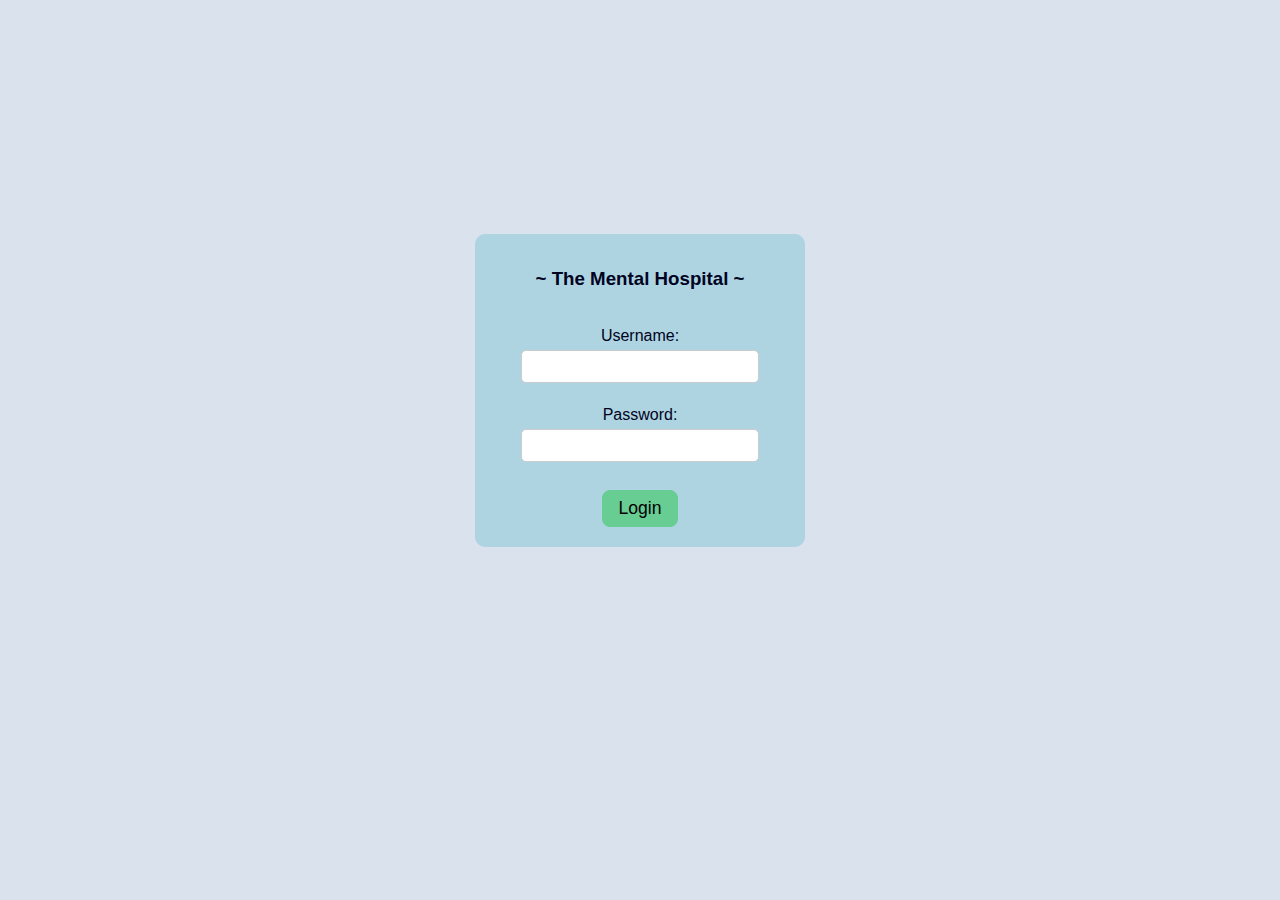
==== WebContent/index.html @ 732397f2 "Init" ====
<!DOCTYPE html>
<html>

<head>
	<meta charset="ISO-8859-1">
	<title>Hospital</title>
	<link rel="stylesheet" type="text/css" href="style.css">

	<script type="text/javascript" src="https://code.jquery.com/jquery-1.7.2.min.js"></script>
</head>

<body>

	<div class="container">
		<div class="login-form">
			<h3>~ The Mental Hospital ~</h3><br>

			Username: <input class="login-input" type="text" id="username"><br>
			Password: <input class="login-input" type="password" id="password"><br>
			<button id="login_button" class="login-button">Login</button>
		</div>
	</div>

	<script>
		const link = "http://localhost:8080/MyWebsite-0.0.1-SNAPSHOT/rest/";

		function handleLogin() {
			const username = document.getElementById("username").value;
			const password = document.getElementById("password").value;

			// Make a POST request to the /login endpoint
			fetch('http://localhost:8080/MyWebsite-0.0.1-SNAPSHOT/rest/users/login', {
				method: 'POST',
				headers: {
					'Content-Type': 'application/json',
				},
				body: JSON.stringify({ username, password }),
			})
				.then(response => response.json())
				.then(data => {
					console.log('Success:', data);
					localStorage.setItem('token', data.token);
					window.location.href = "http://localhost:8080/MyWebsite-0.0.1-SNAPSHOT/views/all_patients.html";
				})
				.catch(error => {
					console.error('Error during login:', error);
				});

		}

		const login_button = document.getElementById("login_button");
		login_button.addEventListener("click", handleLogin);
	</script>
</body>

</html>
---- WebContent/style.css ----
body {
	background-color: #dae2ed;
	color: rgb(0, 3, 33);
	font-family: Arial, Helvetica, sans-serif;
}

.container {
	display: flex;
	align-items: center;
	justify-content: center;
	height: 85vh;
}

.hidden {
	display: none !important;
}

/* Login Form */

.login-form {
	display: flex;
	flex-direction: column;
	align-items: center;
	justify-content: center;

	background-color: #aed4e2;

	border-radius: 10px;
	padding: 15px;
	margin: 10px;
	width: 300px;
}

.login-input {
	margin: 5px;
	padding: 5px;
	font-size: 1.1rem;
	border-radius: 5px;
	border: 1px solid #ccc;
}

.login-input:focus {
	outline: none;
}

.login-button {
	margin: 5px;
	padding: 7px 15px;
	font-size: 1.1rem;
	border-radius: 8px;
	border: 1px solid #68cd92;
	background-color: #68cd92;

	cursor: pointer;
	transition: all 0.3s ease-in-out;
}

.login-button:hover {
	padding: 7px 23px;
	border-radius: 3px;
	border: 1px solid #57b37d;
	background-color: #33cd73;
	box-shadow: 0px 0px 10px 0px rgba(38, 255, 0, 0.75);
}

/* ALL PATIENTS TABLE */
.table-container {
	display: flex;
	align-items: flex-start;
	justify-content: center;
	height: 70vh;
	margin-top: 1rem;
}

.all-container {
	display: flex;
	flex-direction: column;
	align-items: center;
	justify-content: center;
}

.patients-table {
	width: 25%;
}

.details-container {
	width: 70%;

	display: flex;
	flex-direction: column;
	justify-content: center;
}

.details-header {
	display: flex;
	flex-direction: row;
	align-items: center;
	justify-content: space-between;
}

.cell-button {
	padding: 12px 15px;
	border-radius: 5px;
	border: 2px solid lightgrey;

	cursor: pointer;
	transition: all 0.1s ease-in-out;
}

.cell-button:hover {
	padding: 12px 30px;
	border: 2px solid #73c1dd;
	background-color: #eaf7fd;
}

.date-select {
	padding: 2px 7px;

	border-radius: 5px;
	border: 2px solid #73c1dd;
	background-color: #eaf7fd;
}

.date-filter-btn {
	margin-left: 1rem;
	padding: 5px 15px;
	font-size: 1rem;

	border-radius: 5px;
	border: 2px solid #68cd92;
	background-color: #68cd92;

	cursor: pointer;
	transition: all 0.2s ease-in-out;
}

.date-filter-btn:hover {
	border: 2px solid #57b37d;
	background-color: #33cd73;

	box-shadow: 0px 0px 5px 0px rgba(38, 255, 0, 0.75);
}

.edit-cell-button {
	padding: 0px 10px;
	border-radius: 20px;
	background-color: rgb(234, 234, 130);

	cursor: pointer;
	transition: all 0.1s ease-in-out;
}

.edit-cell-button:hover {
	border-radius: 5px;
	background-color: rgb(204, 204, 61);
}

.delete-cell-button {
	padding: 0px 5px;
	border-radius: 20px;
	background-color: rgb(234, 130, 130);

	cursor: pointer;
	transition: all 0.1s ease-in-out;
}

.delete-cell-button:hover {
	border-radius: 5px;
	background-color: rgb(204, 61, 61);
}


/* POPUPS AREA */
.add-btn {
	margin-top: 10px;
	padding: 10px 20px;
	font-size: 1.1rem;

	border-radius: 10px;
	border: 2px solid #68cd92;
	background-color: #68cd92;

	cursor: pointer;
	transition: all 0.2s ease-in-out;
}

.add-btn:hover {
	padding: 10px 30px;

	border-radius: 5px;
	border: 2px solid #57b37d;
	background-color: #33cd73;

	box-shadow: 0px 0px 5px 0px rgba(38, 255, 0, 0.75);
}

.popup {
	display: flex;
	flex-direction: column;
	align-items: center;
	justify-content: center;

	position: fixed;
	top: 0;
	left: 0;
	width: 100%;
	height: 100%;
	background-color: rgba(0, 0, 0, 0.5);

	z-index: 1;
}

.popup-main {
	display: flex;
	flex-direction: column;
	align-items: center;
	justify-content: center;

	background-color: #aed4e2;

	border-radius: 15px;
	padding: 15px;
	padding-bottom: 30px;
	width: 350px;
}

.popup-header {
	width: 100%;
	padding: 0 20px;

	display: flex;
	flex-direction: row;
	align-items: center;
	justify-content: space-between;
}

.popup-body {
	display: flex;
	flex-direction: column;
	align-items: center;
	justify-content: center;
}

.popup-input {
	margin: 5px;
	padding: 5px;
	font-size: 1rem;
	border-radius: 5px;
	border: 1px solid #ccc;
}

.close-btn {
	padding: 0px 10px;
	font-size: 1.1rem;

	border-radius: 5px;
	background-color: #eaecec;

	cursor: pointer;
}

#logout {
	margin: 10px 10px;
	padding: 10px 10px;
	font-size: 1.1rem;

	border-radius: 10px;
	border: 2px solid #68cd92;
	background-color: #68cd92;

	cursor: pointer;
	transition: all 0.2s ease-in-out;
	font-size: 1rem;
	/* width: max-content; */
	/* width: 100px; */
	text-align: center;


}

#logout:hover {
	padding: 10px 30px;

	border-radius: 5px;
	border: 2px solid #57b37d;
	background-color: #33cd73;

	box-shadow: 0px 0px 5px 0px rgba(38, 255, 0, 0.75);
}

#showUsers {
	margin: 10px 10px;
	padding: 10px 10px;
	font-size: 1.1rem;

	border-radius: 10px;
	border: 2px solid #68cd92;
	background-color: #68cd92;

	cursor: pointer;
	transition: all 0.2s ease-in-out;
	font-size: 1rem;
	/* width: 100px; */
	text-align: center;



}

#showUsers:hover {
	padding: 10px 30px;

	border-radius: 5px;
	border: 2px solid #57b37d;
	background-color: #33cd73;

	box-shadow: 0px 0px 5px 0px rgba(38, 255, 0, 0.75);
}

#utils {
	position: fixed;
	top: 0;
	right: 0;

	display: flex;
	flex-direction: column;
	align-items: center;

	/* width: 200px; */
}

.extra-info {
	display: flex;
	flex-direction: row;
}

.chart-container {
	display: flex;
	flex-direction: column;
	align-items: center;
	justify-content: center;

	width: 70%;
}

.average-container {
	display: flex;
	flex-direction: column;
	align-items: flex-start;
	justify-content: flex-start;

	width: 30%;
}

.average-header {
	margin-bottom: 15px;
	font-size: 1.1rem;
}

.average-value {
	margin: 5px 10px;
	padding: 0 10px;
	font-size: 1rem;

	border-radius: 5px;
	background-color: #eaecec;
}
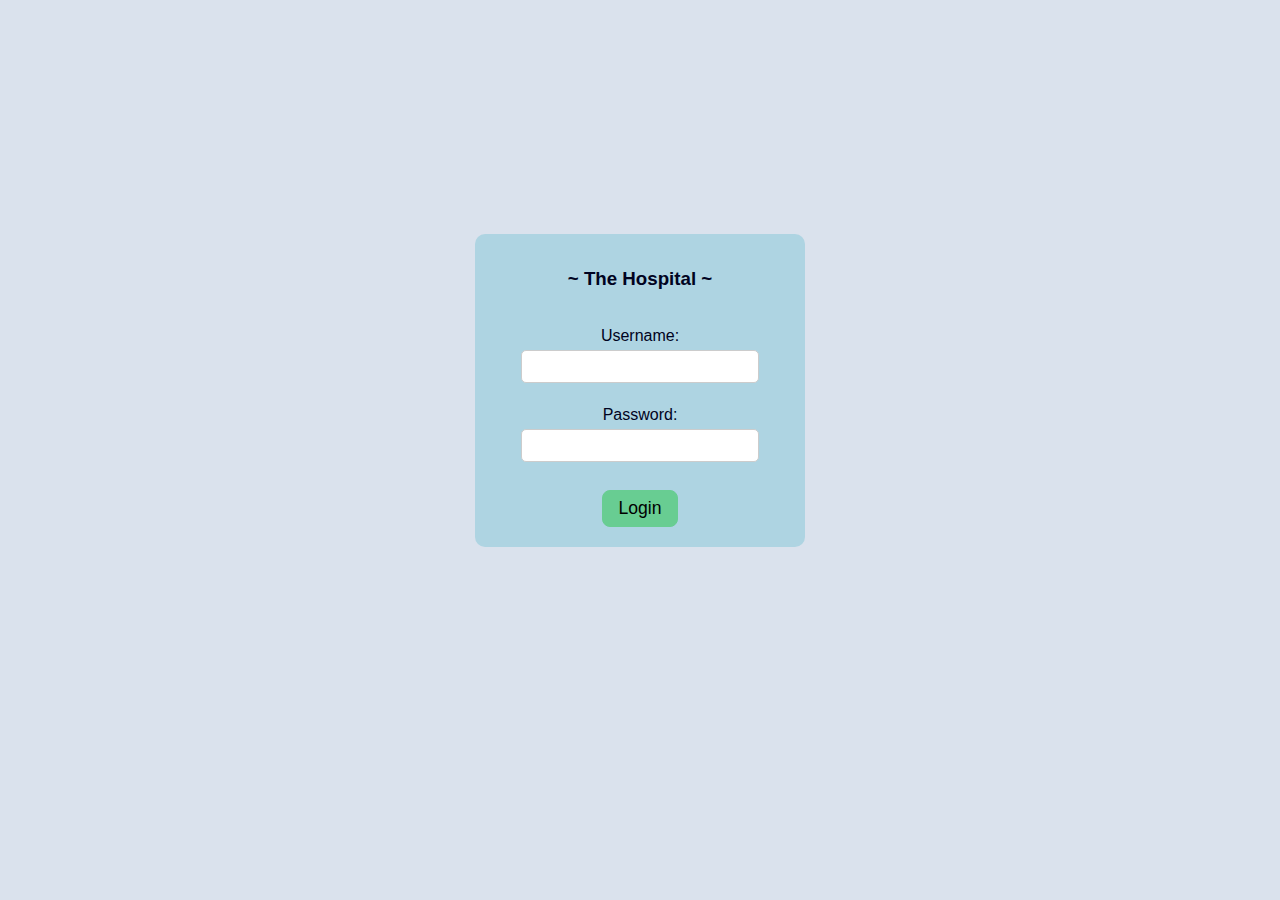
==== commit da322c00: "Update Login screen" ====
--- a/WebContent/index.html
+++ b/WebContent/index.html
@@ -13,7 +13,7 @@
 
 	<div class="container">
 		<div class="login-form">
-			<h3>~ The Mental Hospital ~</h3><br>
+			<h3>~ The Hospital ~</h3><br>
 
 			Username: <input class="login-input" type="text" id="username"><br>
 			Password: <input class="login-input" type="password" id="password"><br>
@@ -22,14 +22,14 @@
 	</div>
 
 	<script>
-		const link = "http://localhost:8080/MyWebsite-0.0.1-SNAPSHOT/rest/";
+		const link = "https://hospital-maven-bcc4073ddde4.herokuapp.com";
 
 		function handleLogin() {
 			const username = document.getElementById("username").value;
 			const password = document.getElementById("password").value;
 
 			// Make a POST request to the /login endpoint
-			fetch('http://localhost:8080/MyWebsite-0.0.1-SNAPSHOT/rest/users/login', {
+			fetch(link + '/rest/users/login', {
 				method: 'POST',
 				headers: {
 					'Content-Type': 'application/json',
@@ -40,7 +40,7 @@
 				.then(data => {
 					console.log('Success:', data);
 					localStorage.setItem('token', data.token);
-					window.location.href = "http://localhost:8080/MyWebsite-0.0.1-SNAPSHOT/views/all_patients.html";
+					window.location.href = link + "/views/all_patients.html";
 				})
 				.catch(error => {
 					console.error('Error during login:', error);
